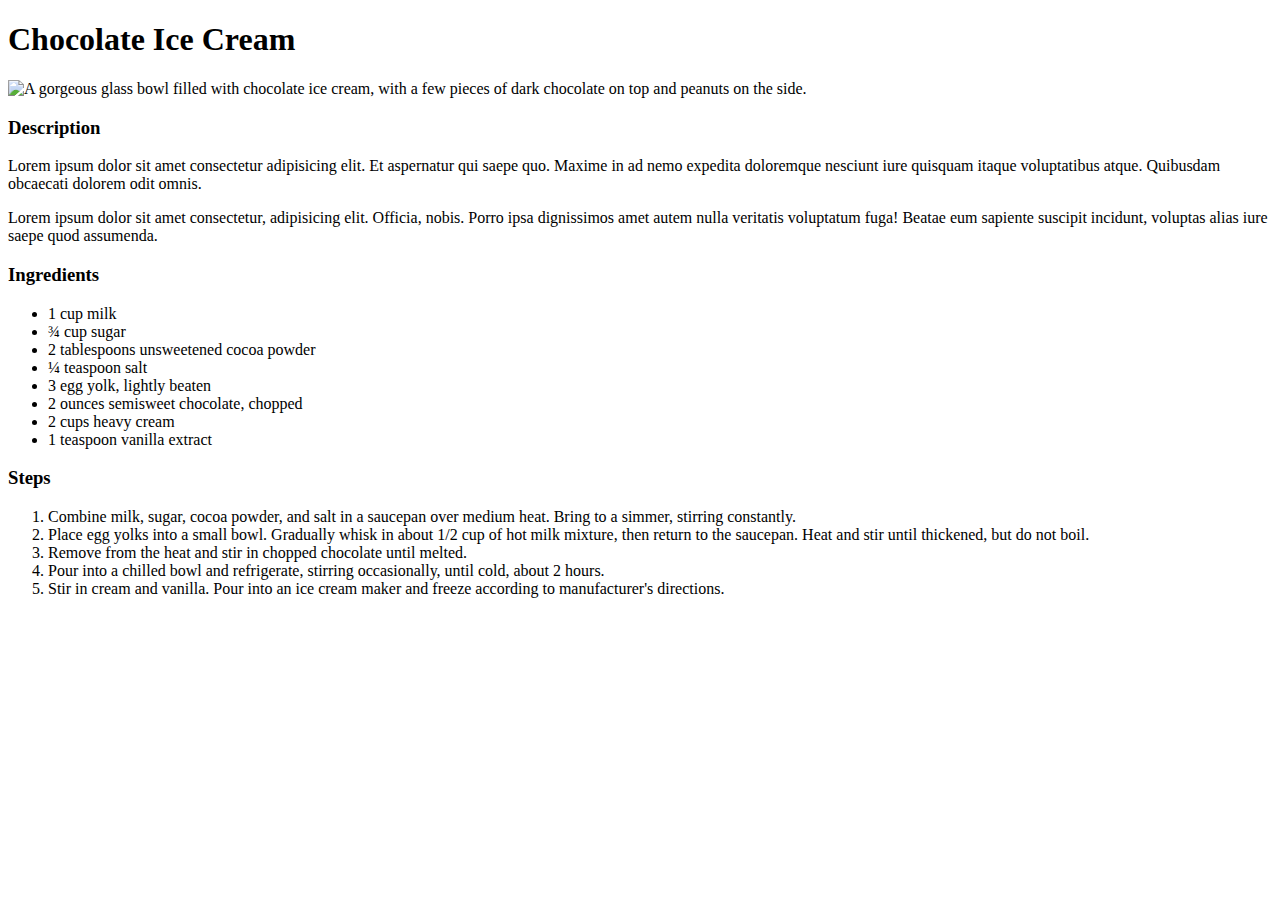
==== ice-cream.html @ 34d45c05 "Create and finish two new html pages, and update links in index" ====
<!DOCTYPE html>
<html lang="en">
<head>
    <meta charset="UTF-8">
    <meta http-equiv="X-UA-Compatible" content="IE=edge">
    <meta name="viewport" content="width=device-width, initial-scale=1.0">
    <title>Chocolate Ice Cream</title>
</head>
<body>
    <h1>Chocolate Ice Cream</h1>
    <img src="https://www.tasteofhome.com/wp-content/uploads/2018/01/Chocolate-Crunch-Ice-Cream_exps31814_CW950599D43C_RMS.jpg"
     alt="A gorgeous glass bowl filled with chocolate ice cream, with a few pieces of dark chocolate on top and peanuts on the side."
     width="50%">
    <h3>Description</h3>
    <p>
        Lorem ipsum dolor sit amet consectetur adipisicing elit. 
        Et aspernatur qui saepe quo. Maxime in ad nemo expedita 
        doloremque nesciunt iure quisquam itaque voluptatibus atque. 
        Quibusdam obcaecati dolorem odit omnis.
    </p>
    <p>
        Lorem ipsum dolor sit amet consectetur, adipisicing elit. 
        Officia, nobis. Porro ipsa dignissimos amet autem nulla 
        veritatis voluptatum fuga! Beatae eum sapiente suscipit incidunt, 
        voluptas alias iure saepe quod assumenda.
    </p>
    <h3>Ingredients</h3>
    <ul>
        <li>
            1 cup milk
        </li>
        <li>
            ¾ cup sugar
        </li>
        <li>
            2 tablespoons unsweetened cocoa powder
        </li>
        <li>
            ¼ teaspoon salt
        </li>
        <li>
            3 egg yolk, lightly beaten
        </li>
        <li>
            2 ounces semisweet chocolate, chopped
        </li>
        <li>
            2 cups heavy cream
        </li>
        <li>
            1 teaspoon vanilla extract
        </li>
    </ul>
    <h3>Steps</h3>
    <ol>
        <li>
            Combine milk, sugar, cocoa powder, and 
            salt in a saucepan over medium heat. 
            Bring to a simmer, stirring constantly.
        </li>
        <li>
            Place egg yolks into a small bowl. Gradually 
            whisk in about 1/2 cup of hot milk mixture, 
            then return to the saucepan. Heat and stir 
            until thickened, but do not boil.
        </li>
        <li>
            Remove from the heat and stir in chopped chocolate until melted.
        </li>
        <li>
            Pour into a chilled bowl and refrigerate, 
            stirring occasionally, until cold, about 2 hours.
        </li>
        <li>
            Stir in cream and vanilla. Pour into an ice cream maker
            and freeze according to manufacturer's directions.
        </li>
    </ol>
</body>
</html>
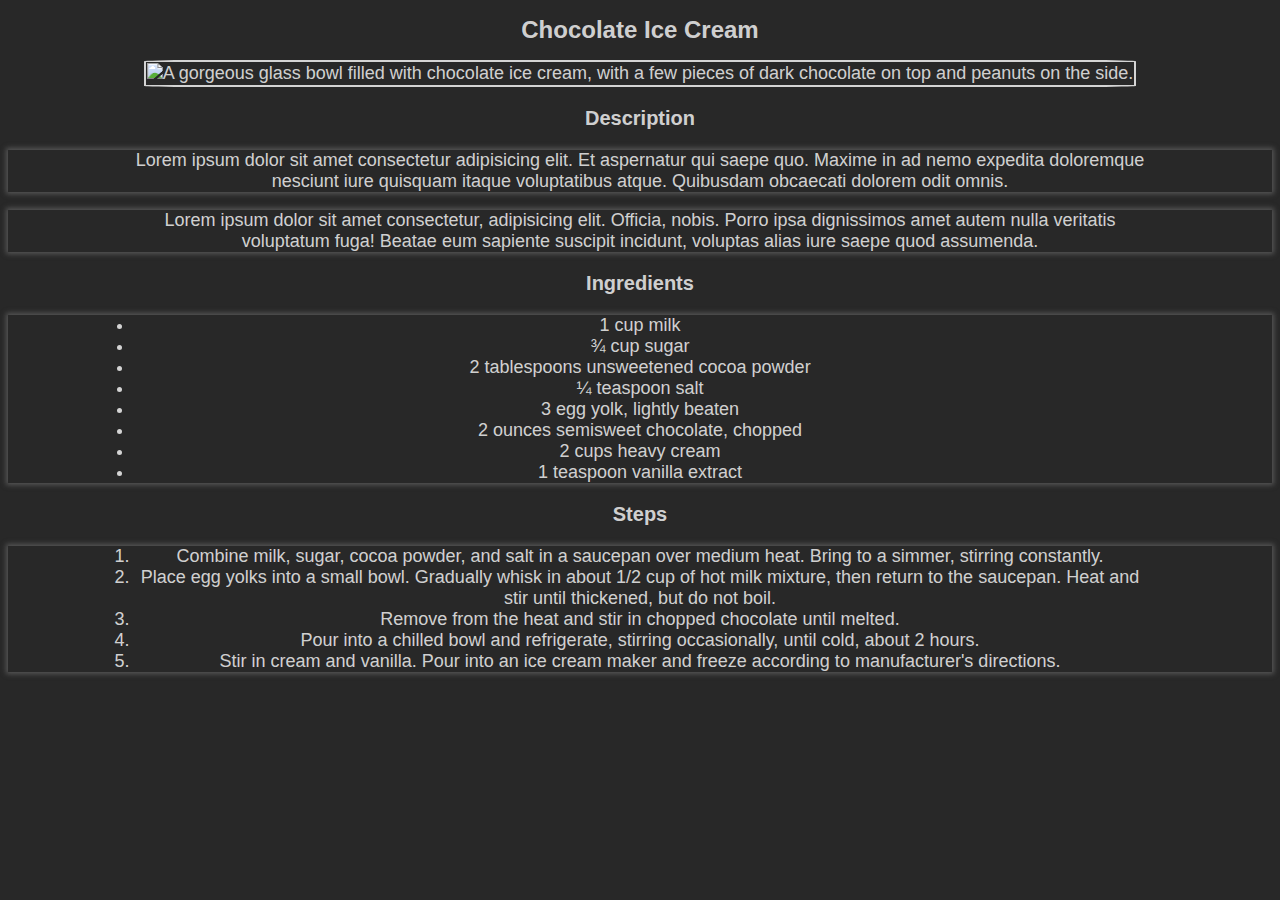
==== commit e5cc76d8: "Add basic css styling" ====
--- a/ice-cream.html
+++ b/ice-cream.html
@@ -5,12 +5,12 @@
     <meta http-equiv="X-UA-Compatible" content="IE=edge">
     <meta name="viewport" content="width=device-width, initial-scale=1.0">
     <title>Chocolate Ice Cream</title>
+    <link rel="stylesheet" href="style.css"
 </head>
 <body>
     <h1>Chocolate Ice Cream</h1>
     <img src="https://www.tasteofhome.com/wp-content/uploads/2018/01/Chocolate-Crunch-Ice-Cream_exps31814_CW950599D43C_RMS.jpg"
-     alt="A gorgeous glass bowl filled with chocolate ice cream, with a few pieces of dark chocolate on top and peanuts on the side."
-     width="50%">
+     alt="A gorgeous glass bowl filled with chocolate ice cream, with a few pieces of dark chocolate on top and peanuts on the side.">
     <h3>Description</h3>
     <p>
         Lorem ipsum dolor sit amet consectetur adipisicing elit. 
--- a/style.css
+++ b/style.css
@@ -0,0 +1,40 @@
+* {
+    font-family: Arial, Helvetica, sans-serif;
+    font-size: 18px;
+    background-color: rgb(40, 40, 40);
+    color: rgba(255, 255, 255, 0.8);
+    text-align: center;
+}
+
+h1 {
+    font-size: 24px;
+}
+
+h3 {
+    font-size: 20px;
+}
+
+p, ol, ul {
+    padding-right: 10%;
+    padding-left: 10%;
+    box-shadow: 0 0 5px 2px rgba(134, 134, 134, 0.5);
+}
+
+img {
+    width: 50%;
+    min-width: 150px;
+    height: auto;
+    border-radius: 5%;
+    border: 2px solid rgba(255, 255, 255, 0.8);
+    padding: 1px;
+}
+
+img:hover {
+    box-shadow: 0 0 5px 2px rgba(134, 134, 134, 0.5);
+}
+
+.link:hover {
+    color: rgb(172, 203, 230);
+    padding: 1px;
+}
+
